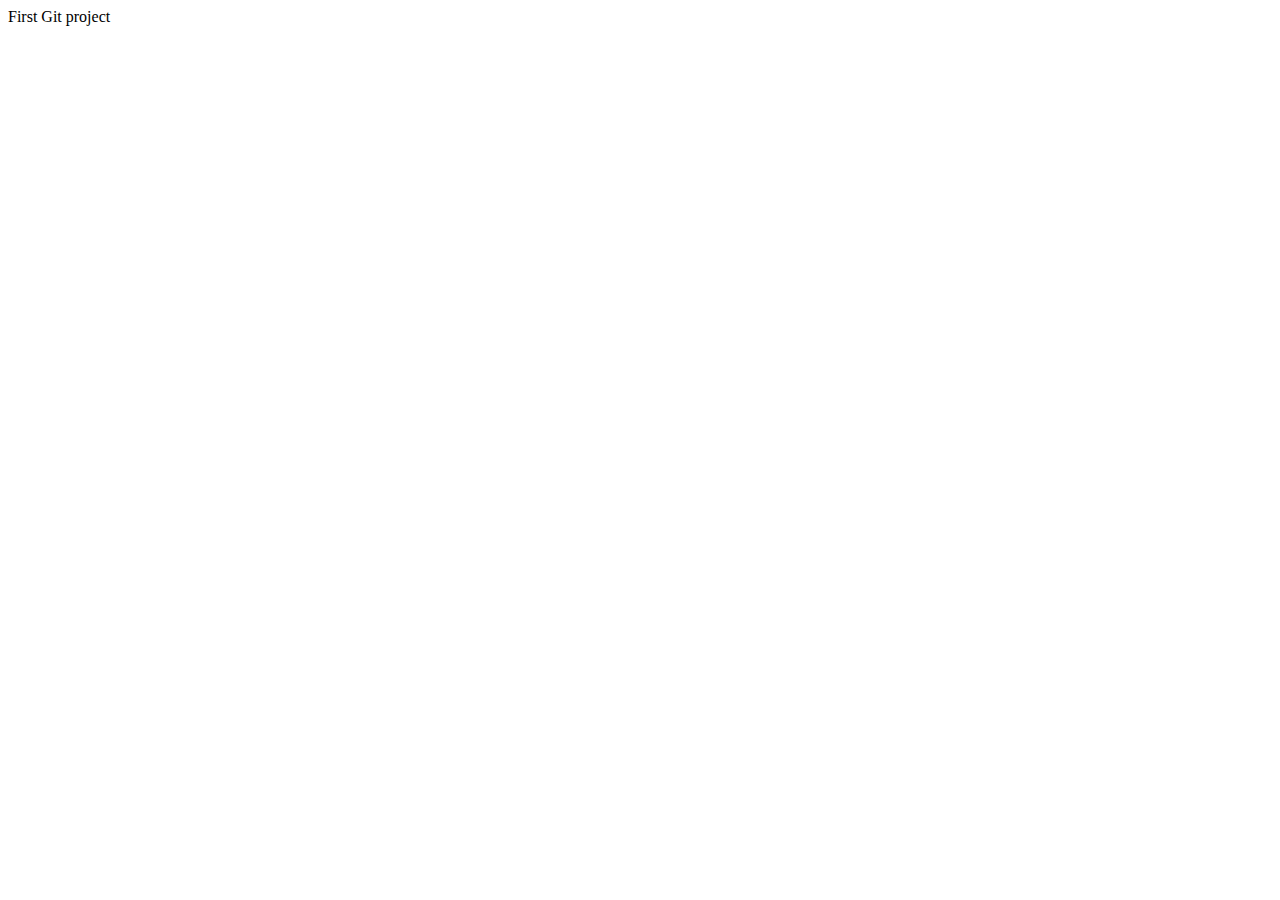
==== index.html @ c2df1ba5 "My first commit" ====
<!DOCTYPE html>
<html lang="en">
<head>
    <meta charset="UTF-8">
    <meta name="viewport" content="width=device-width, initial-scale=1.0">
    <title>Testing Git</title>
</head>
<body>
    First Git project
</body>
</html>
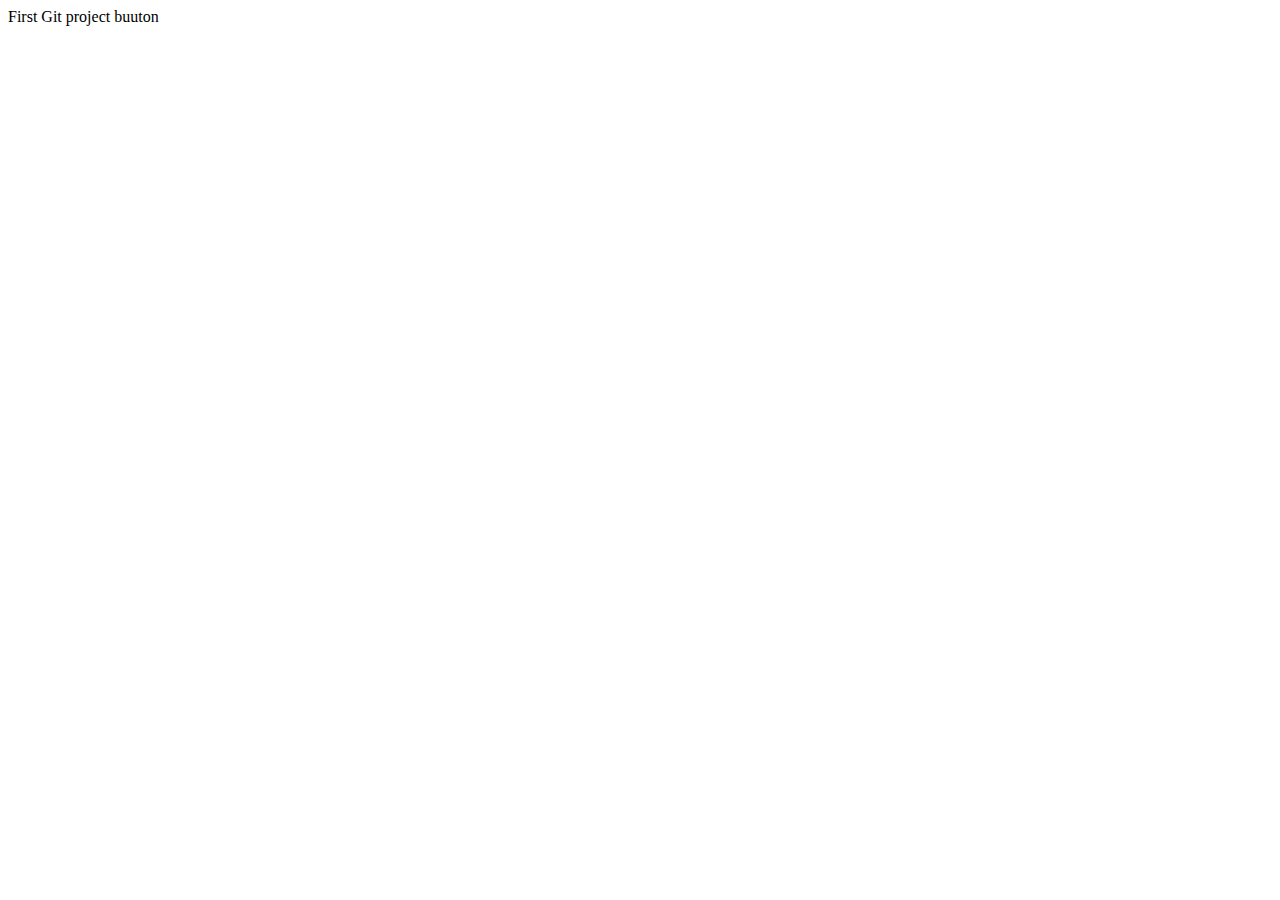
==== commit 42da2c0a: "add button" ====
--- a/index.html
+++ b/index.html
@@ -7,5 +7,6 @@
 </head>
 <body>
     First Git project
+    buuton
 </body>
 </html>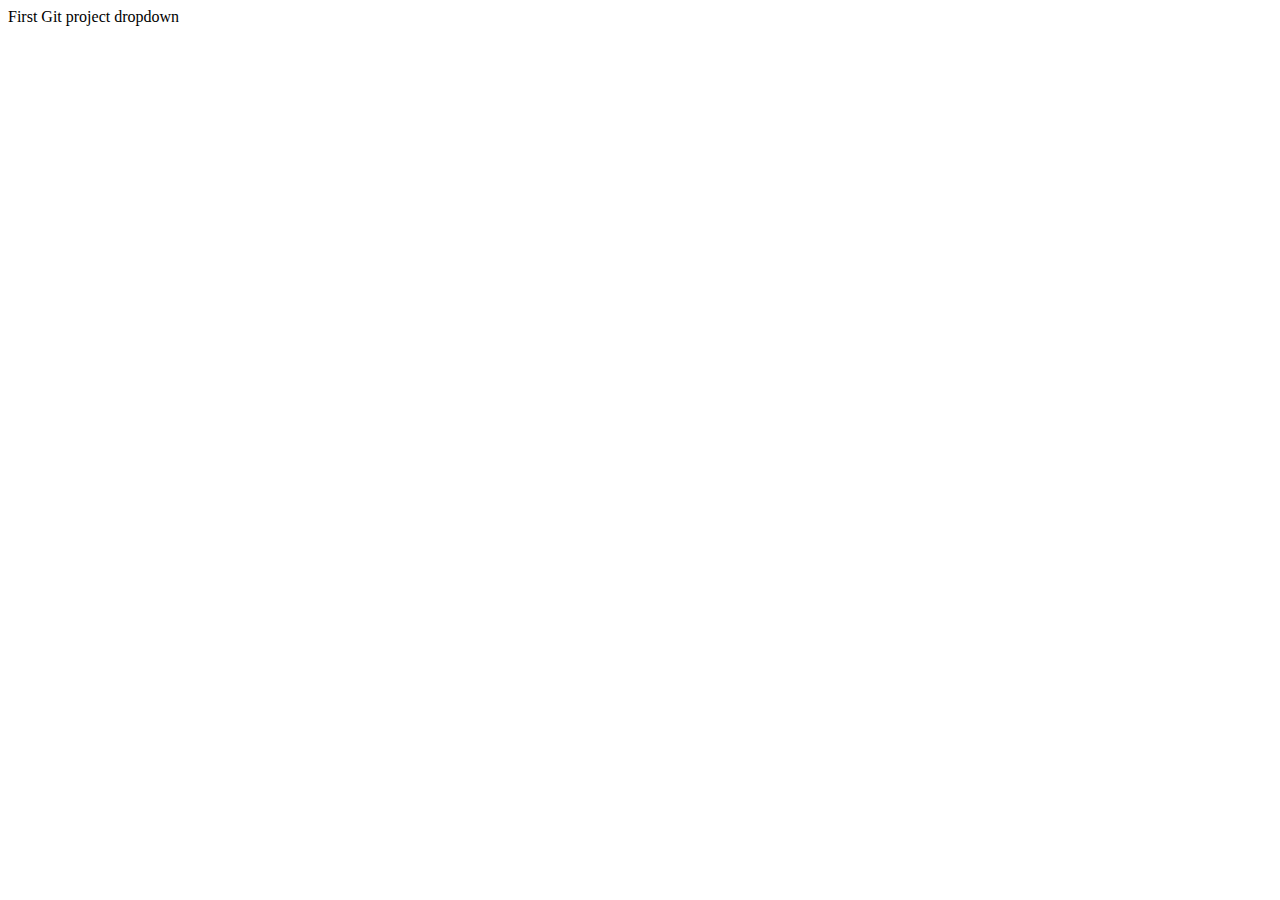
==== commit 93db150e: "add button" ====
--- a/index.html
+++ b/index.html
@@ -7,6 +7,6 @@
 </head>
 <body>
     First Git project
-    buuton
+    dropdown
 </body>
 </html>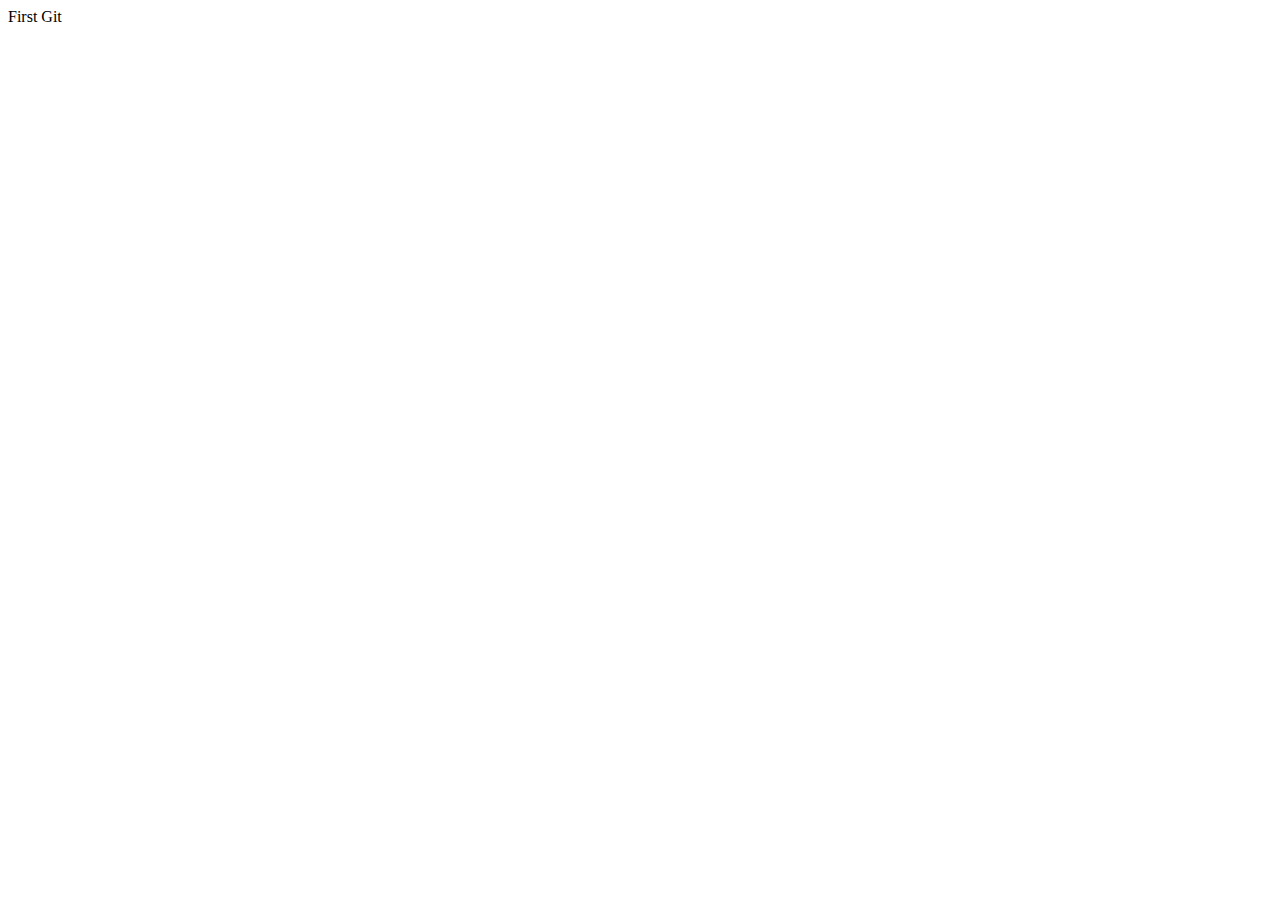
==== commit f2acae63: "Merge branch 'main' into feature" ====
--- a/index.html
+++ b/index.html
@@ -6,7 +6,7 @@
     <title>Testing Git</title>
 </head>
 <body>
-    First Git project
-    dropdown
+    First Git 
+    
 </body>
 </html>